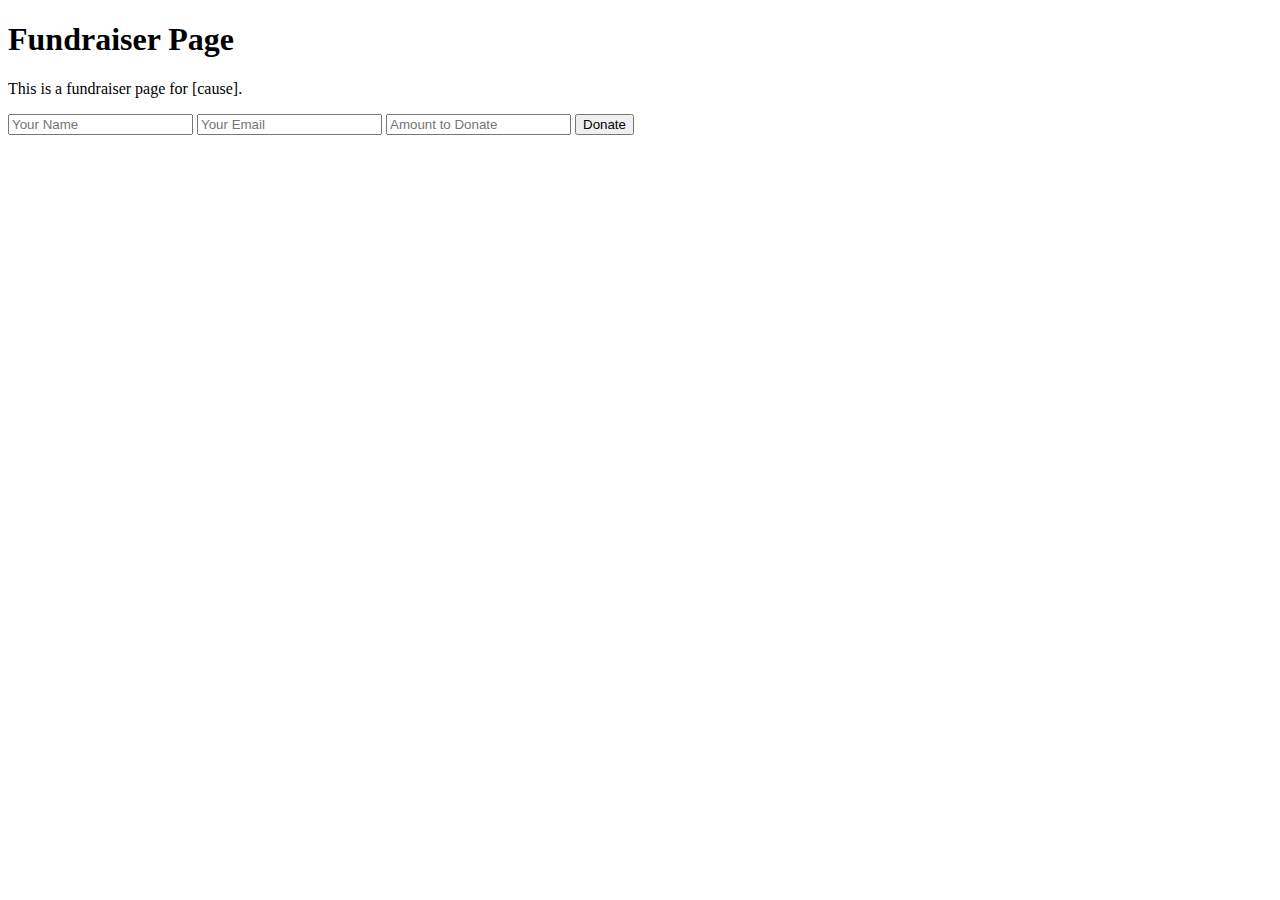
==== support.html @ 5d4de155 "Create support.html" ====
<!DOCTYPE html>
<html>
<head>
  <link rel="stylesheet" href="/b-demo/style.css">
<title>Fundraiser Page</title>
</head>
<body>
<h1>Fundraiser Page</h1>
<p>This is a fundraiser page for [cause].</p>
<form action="donate.php" method="post">
<input type="text" name="name" placeholder="Your Name">
<input type="text" name="email" placeholder="Your Email">
<input type="number" name="amount" placeholder="Amount to Donate">
<input type="submit" value="Donate">
</form>
  <script>
  </script>
</body>
</html>
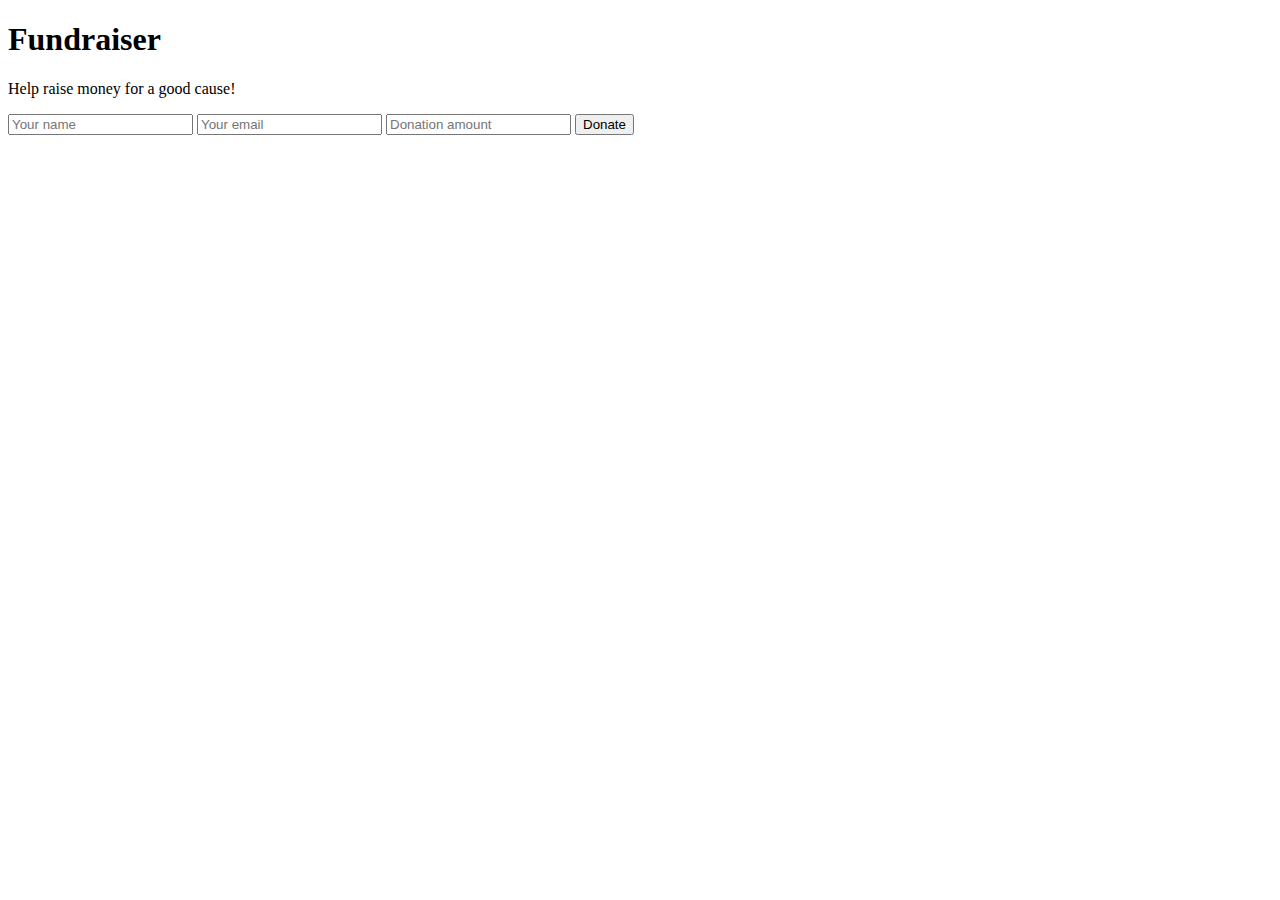
==== commit f9d8db08: "Update support.html" ====
--- a/support.html
+++ b/support.html
@@ -1,19 +1,19 @@
 <!DOCTYPE html>
 <html>
 <head>
-  <link rel="stylesheet" href="/b-demo/style.css">
-<title>Fundraiser Page</title>
+<title>Fundraiser</title>
+<link rel="stylesheet" href="/b-demo/style.css">
 </head>
 <body>
-<h1>Fundraiser Page</h1>
-<p>This is a fundraiser page for [cause].</p>
-<form action="donate.php" method="post">
-<input type="text" name="name" placeholder="Your Name">
-<input type="text" name="email" placeholder="Your Email">
-<input type="number" name="amount" placeholder="Amount to Donate">
+<div id="main">
+<h1>Fundraiser</h1>
+<p>Help raise money for a good cause!</p>
+<form action="/b-demo/donate.php" method="post">
+<input type="text" name="name" placeholder="Your name">
+<input type="text" name="email" placeholder="Your email">
+<input type="number" name="amount" placeholder="Donation amount">
 <input type="submit" value="Donate">
 </form>
-  <script>
-  </script>
+</div>
 </body>
 </html>
